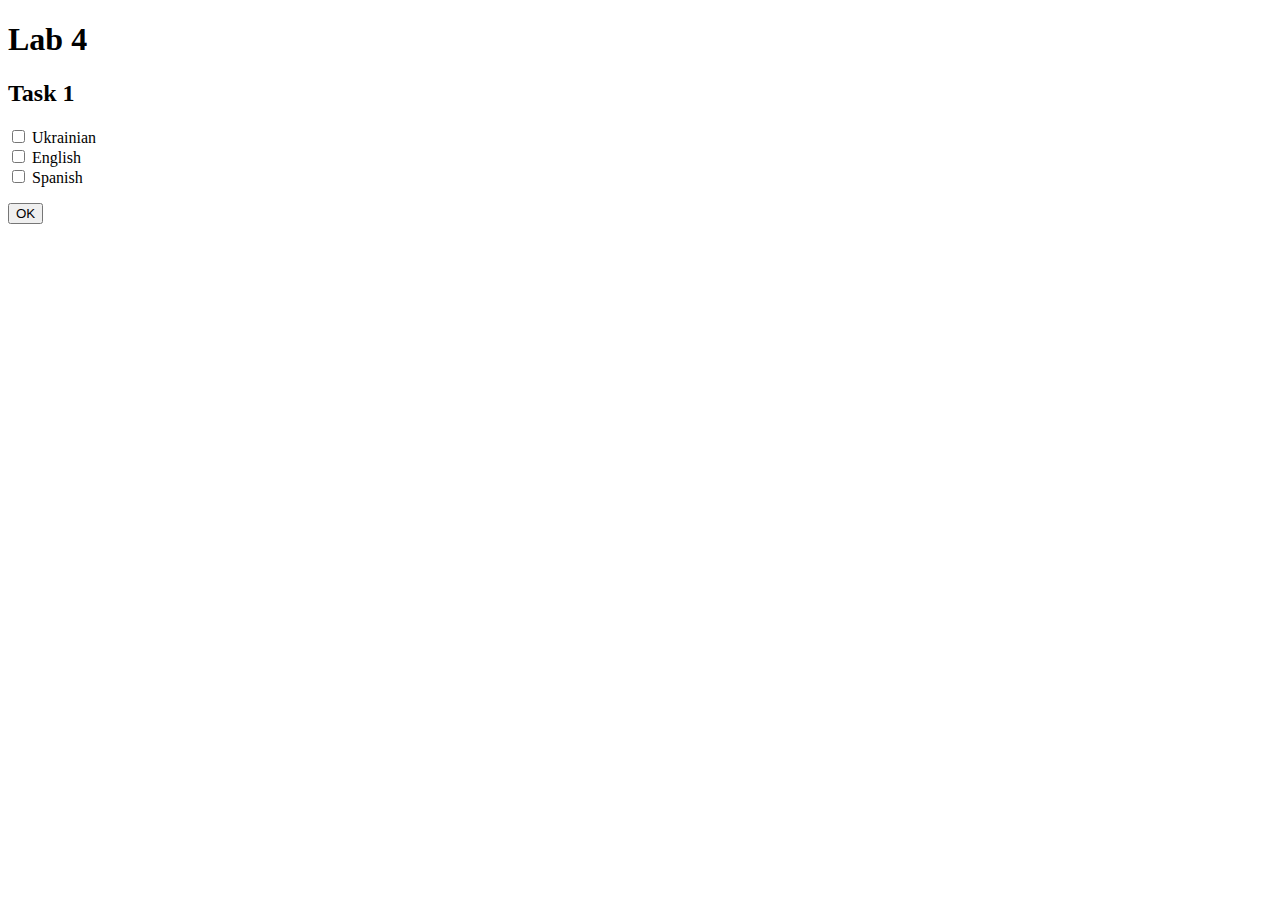
==== index.html @ 61a755fd "task 1 complete" ====
<!DOCTYPE html>
<html lang="en">
<head>
    <meta charset="UTF-8">
    <title>Title</title>
</head>
<body>
<h1>Lab 4</h1>
<div>
    <h2>Task 1</h2>
    <div class="language">
        <input type="checkbox" name="language" id="ua">
        <label for="ua">Ukrainian</label><br>
        <input type="checkbox" name="language" id="en">
        <label for="en">English</label><br>
        <input type="checkbox" name="language" id="sp">
        <label for="sp">Spanish</label><br>
        <p id="selectedLanguage"></p>
        <button onclick="showLanguage()">OK</button>
    </div>
</div>

<script src="task_1.js"></script>
</body>
</html>
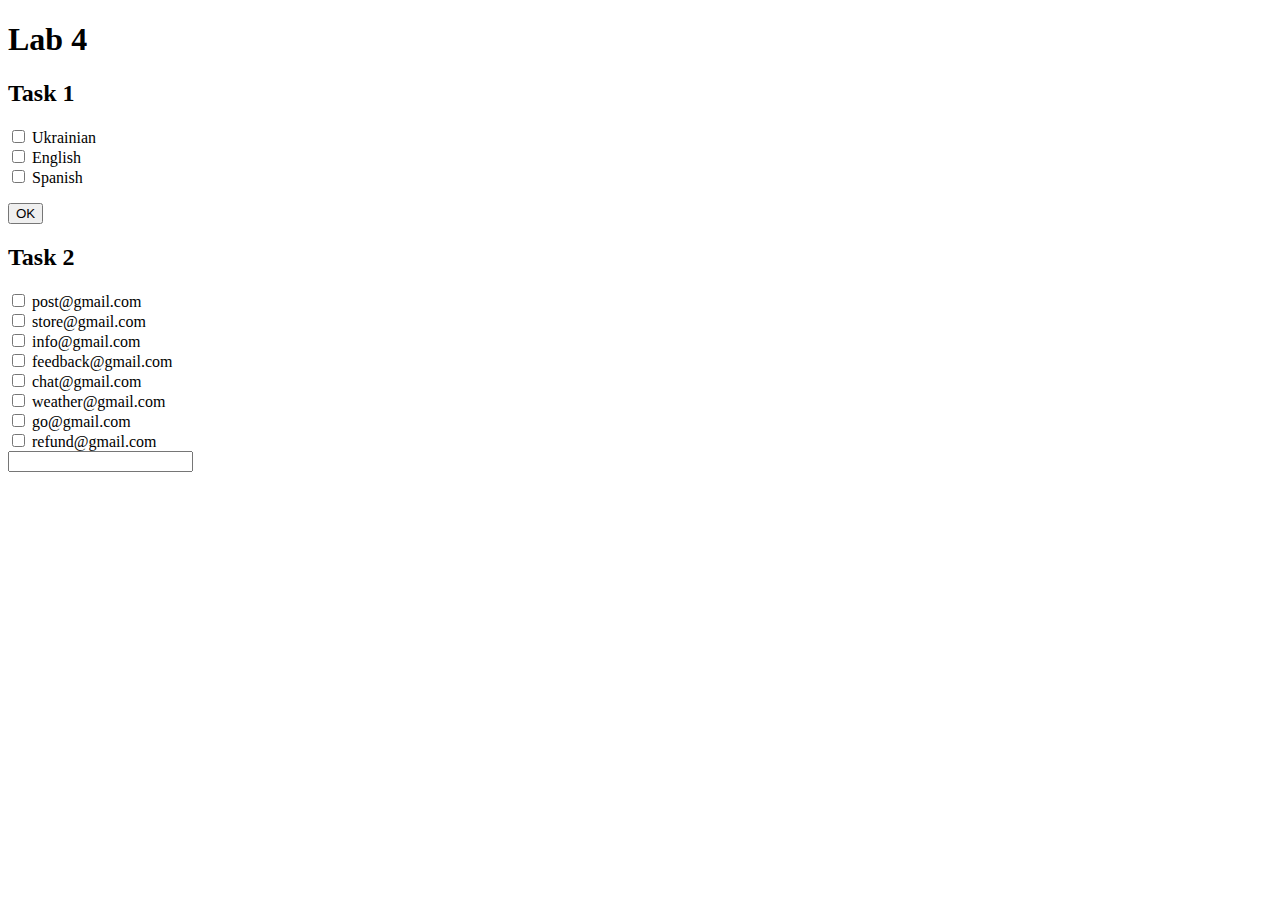
==== commit e831d93d: "fix task 2" ====
--- a/index.html
+++ b/index.html
@@ -3,6 +3,7 @@
 <head>
     <meta charset="UTF-8">
     <title>Title</title>
+    <link rel="stylesheet" href="style.css">
 </head>
 <body>
 <h1>Lab 4</h1>
@@ -19,7 +20,30 @@
         <button onclick="showLanguage()">OK</button>
     </div>
 </div>
+<div>
+    <h2>Task 2</h2>
+    <div class="email">
+        <input type="checkbox" name="post@gmail.com" id="one">
+        <label for="one">post@gmail.com</label><br>
+        <input type="checkbox" name="store@gmail.com" id="two">
+        <label for="two">store@gmail.com</label><br>
+        <input type="checkbox" name="info@gmail.com" id="three">
+        <label for="three">info@gmail.com</label><br>
+        <input type="checkbox" name="feedback@gmail.com" id="four">
+        <label for="four">feedback@gmail.com</label><br>
+        <input type="checkbox" name="chat@gmail.com" id="five">
+        <label for="five">chat@gmail.com</label><br>
+        <input type="checkbox" name="weather@gmail.com" id="six">
+        <label for="six">weather@gmail.com</label><br>
+        <input type="checkbox" name="go@gmail.com" id="seven">
+        <label for="seven">go@gmail.com</label><br>
+        <input type="checkbox" name="refund@gmail.com" id="eight">
+        <label for="eight">refund@gmail.com</label><br>
+    </div>
+    <input type="text" id="checkedList">
+</div>
 
 <script src="task_1.js"></script>
+<script src="task_2.js"></script>
 </body>
 </html>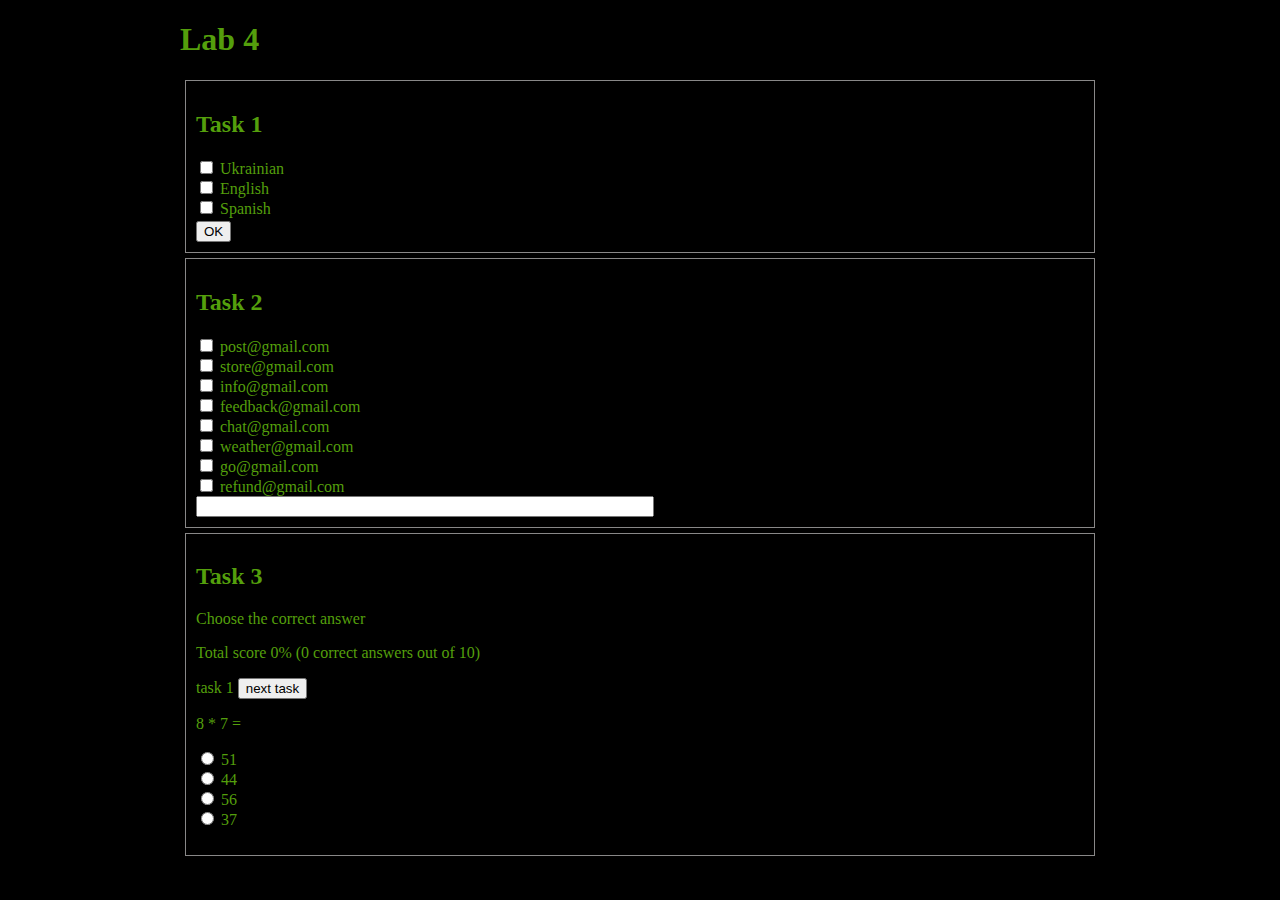
==== commit 530ed669: "task 3 complete" ====
--- a/index.html
+++ b/index.html
@@ -7,7 +7,7 @@
 </head>
 <body>
 <h1>Lab 4</h1>
-<div>
+<section>
     <h2>Task 1</h2>
     <div class="language">
         <input type="checkbox" name="language" id="ua">
@@ -19,8 +19,8 @@
         <p id="selectedLanguage"></p>
         <button onclick="showLanguage()">OK</button>
     </div>
-</div>
-<div>
+</section>
+<section>
     <h2>Task 2</h2>
     <div class="email">
         <input type="checkbox" name="post@gmail.com" id="one">
@@ -41,9 +41,30 @@
         <label for="eight">refund@gmail.com</label><br>
     </div>
     <input type="text" id="checkedList">
-</div>
+</section>
+<section>
+    <h2>Task 3</h2>
+    <div class="test">
+        <p>Choose the correct answer</p>
+        <p id="state">State</p>
+        <span></span>
+        <button id="next">next task</button>
+        <br>
+        <p id="example">example</p>
+        <input type="radio" name="answer" id="answer1">
+        <label for="answer1">1</label><br>
+        <input type="radio" name="answer" id="answer2">
+        <label for="answer2">2</label><br>
+        <input type="radio" name="answer" id="answer3">
+        <label for="answer3">3</label><br>
+        <input type="radio" name="answer" id="answer4">
+        <label for="answer4">4</label>
+        <p id="wrong"></p>
+    </div>
+</section>
 
 <script src="task_1.js"></script>
 <script src="task_2.js"></script>
+<script src="task_3.js"></script>
 </body>
 </html>--- a/style.css
+++ b/style.css
@@ -0,0 +1,19 @@
+body {
+    margin: 0 auto;
+    width: 920px;
+    background-color: black;
+    color: #549f0c;
+}
+section{
+    border: 1px solid #898888;
+    margin: 5px;
+    padding: 10px;
+}
+
+.language p {
+    margin: 3px;
+}
+
+#checkedList {
+    width: 450px;
+}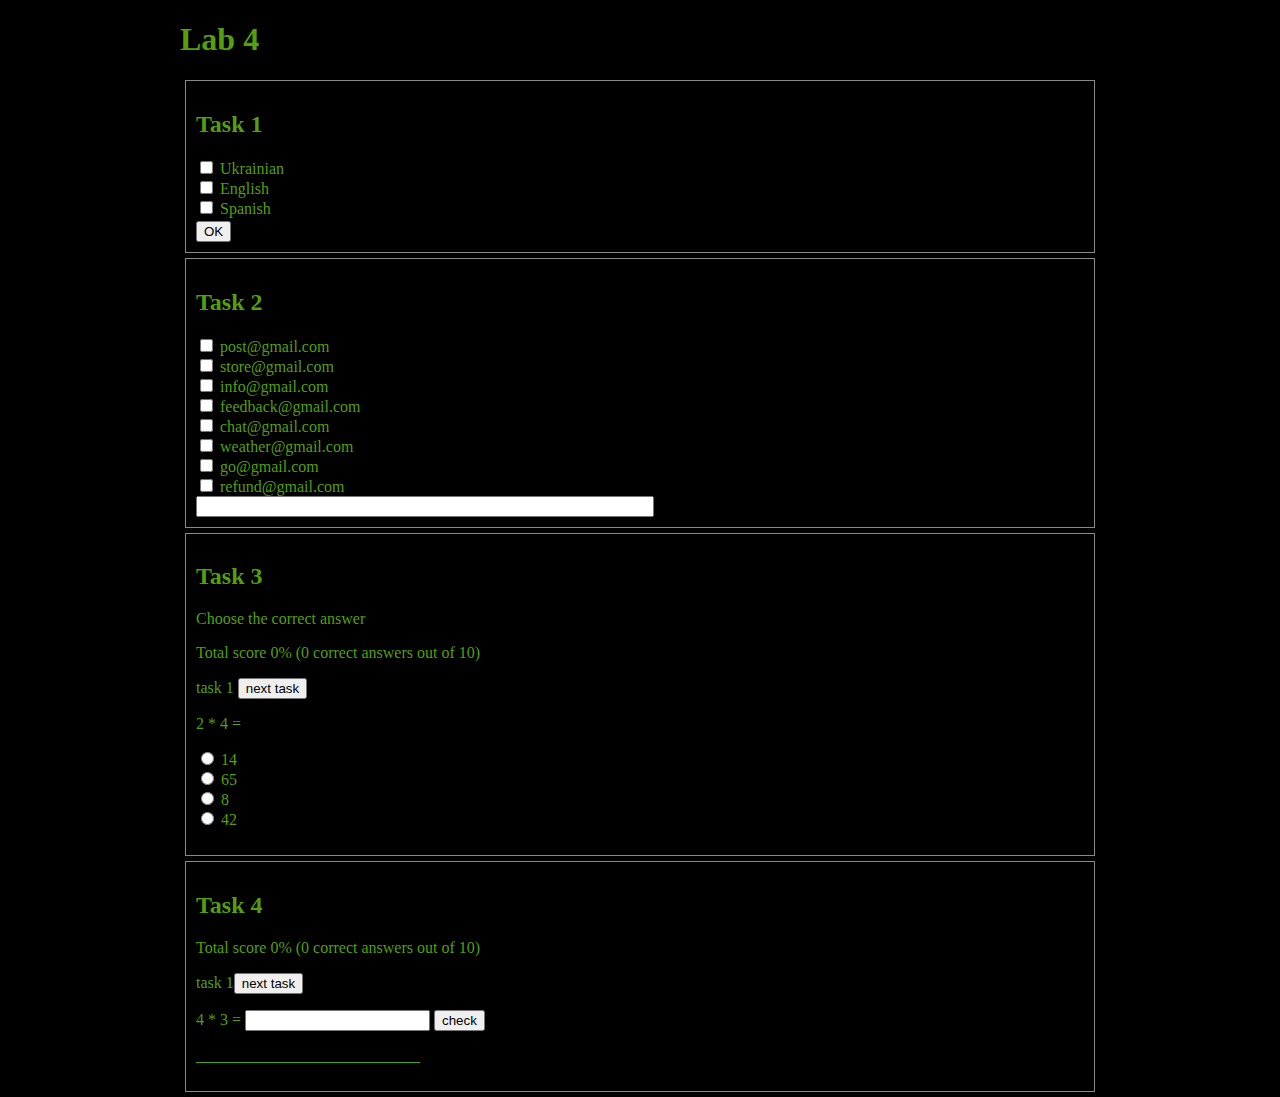
==== commit c39267a7: "fix" ====
--- a/index.html
+++ b/index.html
@@ -62,9 +62,23 @@
         <p id="wrong"></p>
     </div>
 </section>
+<section>
+    <h2>Task 4</h2>
+    <div class="test_2">
+        <div id="progress">x</div>
+        <p><span id="numTask"></span><button id="nextTask">next task</button></p>
+        <div>
+            <span id="task">4+4 =</span>
+            <input type="text" name="text">
+            <button id="check">check</button>
+        </div>
+        <p id="info"></p>
+    </div>
+</section>
 
 <script src="task_1.js"></script>
 <script src="task_2.js"></script>
 <script src="task_3.js"></script>
+<script src="task_4.js"></script>
 </body>
 </html>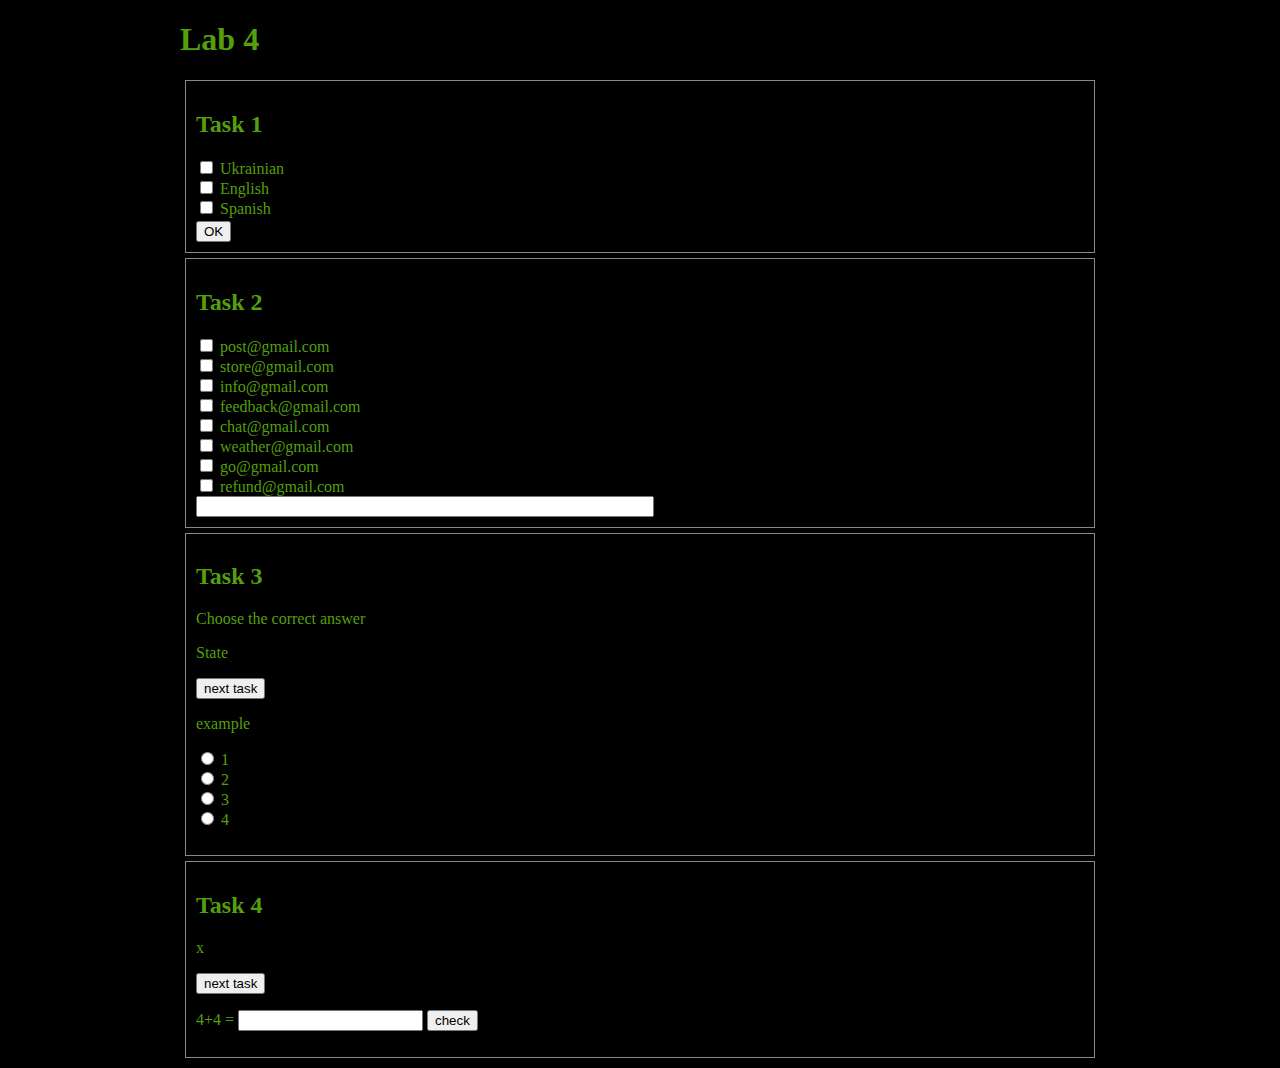
==== commit edd6da0c: "task 5 complete" ====
--- a/index.html
+++ b/index.html
@@ -76,9 +76,10 @@
     </div>
 </section>
 
-<script src="task_1.js"></script>
-<script src="task_2.js"></script>
-<script src="task_3.js"></script>
-<script src="task_4.js"></script>
+<!--<script src="task_1.js"></script>-->
+<!--<script src="task_2.js"></script>-->
+<!--<script src="task_3.js"></script>-->
+<!--<script src="task_4.js"></script>-->
+<script src="task_5.js"></script>
 </body>
 </html>--- a/style.css
+++ b/style.css
@@ -1,5 +1,5 @@
 body {
-    margin: 0 auto;
+    margin:  10px auto;
     width: 920px;
     background-color: black;
     color: #549f0c;
@@ -16,4 +16,21 @@
 
 #checkedList {
     width: 450px;
+}
+
+.gallery{
+    width: 900px;
+}
+
+.gallery img{
+    height: 130px;
+}
+
+.selected{
+    filter: grayscale(100%);
+    opacity: 0.5;
+}
+.not-selected{
+    filter: grayscale(0%);
+    opacity: 1;
 }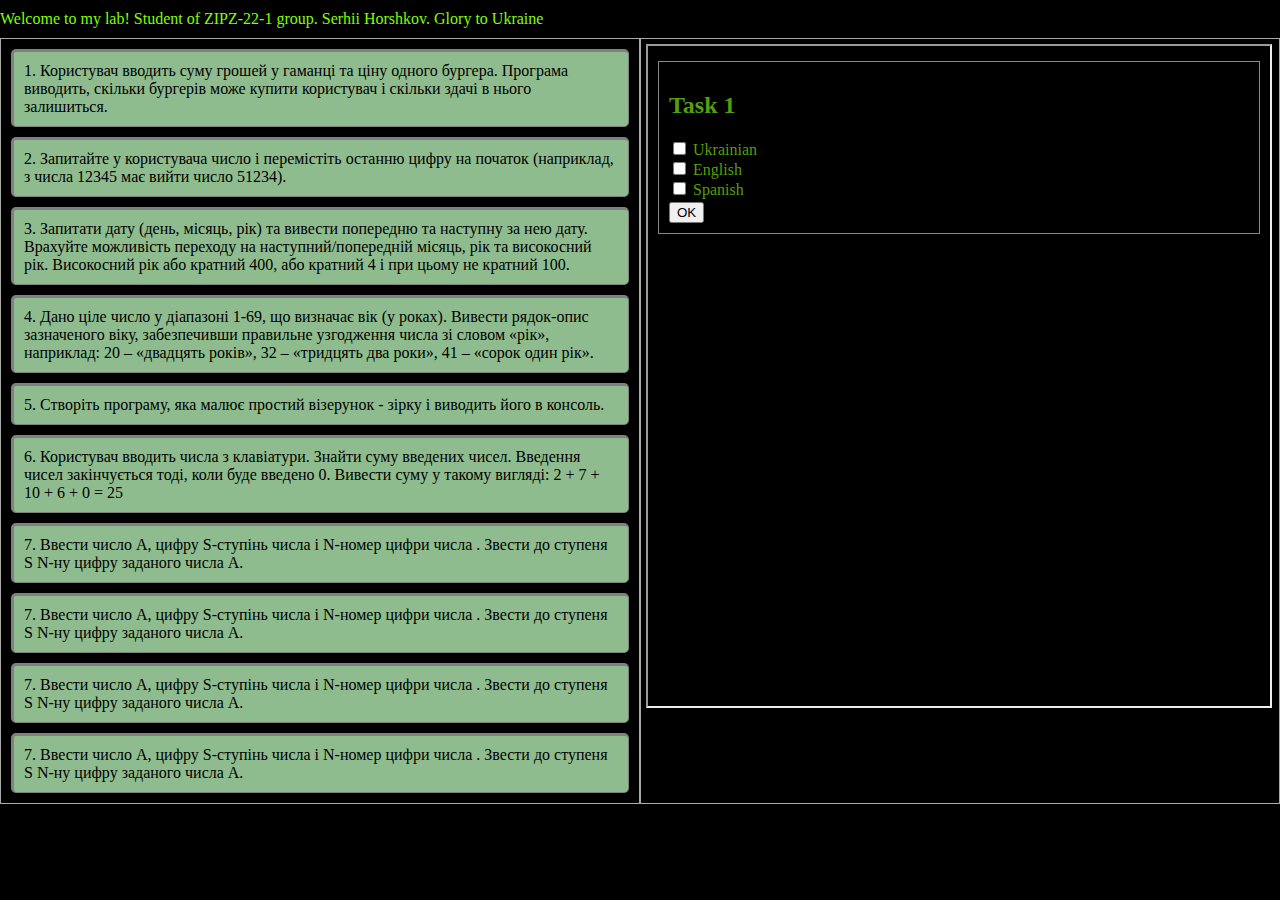
==== commit e567b4ae: "fix main" ====
--- a/index.html
+++ b/index.html
@@ -2,84 +2,55 @@
 <html lang="en">
 <head>
     <meta charset="UTF-8">
-    <title>Title</title>
-    <link rel="stylesheet" href="style.css">
+    <title>Main</title>
+    <link rel="stylesheet" href="main-style.css">
 </head>
-<body>
-<h1>Lab 4</h1>
-<section>
-    <h2>Task 1</h2>
-    <div class="language">
-        <input type="checkbox" name="language" id="ua">
-        <label for="ua">Ukrainian</label><br>
-        <input type="checkbox" name="language" id="en">
-        <label for="en">English</label><br>
-        <input type="checkbox" name="language" id="sp">
-        <label for="sp">Spanish</label><br>
-        <p id="selectedLanguage"></p>
-        <button onclick="showLanguage()">OK</button>
+<body class="black-theme">
+<header>
+    <div class="marquee-container">
+        <div class="marquee-content" id="myLine"></div>
     </div>
-</section>
-<section>
-    <h2>Task 2</h2>
-    <div class="email">
-        <input type="checkbox" name="post@gmail.com" id="one">
-        <label for="one">post@gmail.com</label><br>
-        <input type="checkbox" name="store@gmail.com" id="two">
-        <label for="two">store@gmail.com</label><br>
-        <input type="checkbox" name="info@gmail.com" id="three">
-        <label for="three">info@gmail.com</label><br>
-        <input type="checkbox" name="feedback@gmail.com" id="four">
-        <label for="four">feedback@gmail.com</label><br>
-        <input type="checkbox" name="chat@gmail.com" id="five">
-        <label for="five">chat@gmail.com</label><br>
-        <input type="checkbox" name="weather@gmail.com" id="six">
-        <label for="six">weather@gmail.com</label><br>
-        <input type="checkbox" name="go@gmail.com" id="seven">
-        <label for="seven">go@gmail.com</label><br>
-        <input type="checkbox" name="refund@gmail.com" id="eight">
-        <label for="eight">refund@gmail.com</label><br>
-    </div>
-    <input type="text" id="checkedList">
-</section>
-<section>
-    <h2>Task 3</h2>
-    <div class="test">
-        <p>Choose the correct answer</p>
-        <p id="state">State</p>
-        <span></span>
-        <button id="next">next task</button>
-        <br>
-        <p id="example">example</p>
-        <input type="radio" name="answer" id="answer1">
-        <label for="answer1">1</label><br>
-        <input type="radio" name="answer" id="answer2">
-        <label for="answer2">2</label><br>
-        <input type="radio" name="answer" id="answer3">
-        <label for="answer3">3</label><br>
-        <input type="radio" name="answer" id="answer4">
-        <label for="answer4">4</label>
-        <p id="wrong"></p>
-    </div>
-</section>
-<section>
-    <h2>Task 4</h2>
-    <div class="test_2">
-        <div id="progress">x</div>
-        <p><span id="numTask"></span><button id="nextTask">next task</button></p>
-        <div>
-            <span id="task">4+4 =</span>
-            <input type="text" name="text">
-            <button id="check">check</button>
+</header>
+
+<main>
+    <section>
+        <div><a href="#" class="task" id="task_1">1. Користувач вводить суму грошей у гаманці та ціну одного бургера.
+            Програма
+            виводить, скільки бургерів може купити користувач і скільки здачі в нього залишиться.
+        </a></div>
+        <div><a href="#" class="task" id="task_2">2. Запитайте у користувача число і перемістіть останню цифру на початок
+            (наприклад, з числа 12345 має вийти число 51234).</a></div>
+        <div><a href="#" class="task" id="task_3">3. Запитати дату (день, місяць, рік) та вивести попередню та наступну за нею дату.
+            Врахуйте можливість переходу на наступний/попередній місяць, рік та високосний рік. Високосний рік або
+            кратний 400, або кратний 4 і при цьому не кратний 100.</a></div>
+        <div><a href="#" class="task" id="task_4">4. Дано ціле число у діапазоні 1-69, що визначає вік (у роках). Вивести рядок-опис
+            зазначеного віку, забезпечивши правильне узгодження числа зі словом «рік», наприклад: 20 – «двадцять років»,
+            32 – «тридцять два роки», 41 – «сорок один рік».</a></div>
+        <div><a href="#" class="task" id="task_5">5. Створіть програму, яка малює простий візерунок - зірку і виводить його в
+            консоль.</a></div>
+        <div><a href="#" class="task" id="task_6">6. Користувач вводить числа з клавіатури. Знайти суму введених чисел. Введення чисел
+            закінчується тоді, коли буде введено 0. Вивести суму у такому вигляді:
+            2 + 7 + 10 + 6 + 0 = 25
+        </a></div>
+        <div><a href="#" class="task" id="task_7">7. Ввести число A, цифру S-ступінь числа і N-номер цифри числа .
+            Звести до ступеня
+            S N-ну цифру заданого числа А.</a></div>
+        <div><a href="#" class="task" id="task_8">7. Ввести число A, цифру S-ступінь числа і N-номер цифри числа .
+            Звести до ступеня
+            S N-ну цифру заданого числа А.</a></div>
+        <div><a href="#" class="task" id="task_9">7. Ввести число A, цифру S-ступінь числа і N-номер цифри числа .
+            Звести до ступеня
+            S N-ну цифру заданого числа А.</a></div>
+        <div><a href="#" class="task" id="task_10">7. Ввести число A, цифру S-ступінь числа і N-номер цифри числа .
+            Звести до ступеня
+            S N-ну цифру заданого числа А.</a></div>
+    </section>
+    <section>
+        <div class="result">
+            <iframe src="task_1.html"></iframe>
         </div>
-        <p id="info"></p>
-    </div>
-</section>
-
-<!--<script src="task_1.js"></script>-->
-<!--<script src="task_2.js"></script>-->
-<!--<script src="task_3.js"></script>-->
-<!--<script src="task_4.js"></script>-->
-<script src="task_5.js"></script>
+    </section>
+</main>
+<script src="main.js"></script>
 </body>
 </html>--- a/main-style.css
+++ b/main-style.css
@@ -0,0 +1,72 @@
+body {
+    width: 1280px;
+    margin: 0 auto;
+}
+
+.marquee-container {
+    margin-top: 10px;
+    margin-bottom: 10px;
+    width: 100%;
+    overflow: hidden;
+    white-space: nowrap;
+    background-color: #000;
+    color: #7fff00;
+}
+
+.marquee-content {
+    display: inline-block;
+    white-space: nowrap;
+    animation: marquee 40s linear infinite;
+    /*width: 600px;*/
+}
+
+@keyframes marquee {
+    0% { transform: translateX(200%); }
+    100% { transform: translateX(-100%); }
+}
+
+.black-theme {
+    background-color: black;
+    color: white;
+}
+main {
+    display: flex;
+}
+
+section {
+    border: 1px solid darkgray;
+    width: 50%;
+}
+
+.task {
+    display: block;
+    border-radius: 5px ;
+    border: 1px solid rgb(128, 128, 128);
+    border-left: 3px solid rgb(128, 128, 128);
+    border-top: 3px solid rgb(128, 128, 128);
+    padding: 10px;
+    margin: 10px;
+    background-color: darkseagreen;
+    color: black;
+    text-decoration: none;
+}
+
+.task:active {
+    border-left: 1px solid rgb(128, 128, 128);
+    border-top: 1px solid rgb(128, 128, 128);
+    border-right: 3px solid rgb(128, 128, 128);
+    border-bottom: 3px solid rgb(128, 128, 128);
+}
+
+.result {
+    width: 740px;
+    color: limegreen;
+    padding: 5px;
+    position: absolute;
+}
+
+iframe{
+    padding: 5px;
+    width: 612px;
+    height: 650px;
+}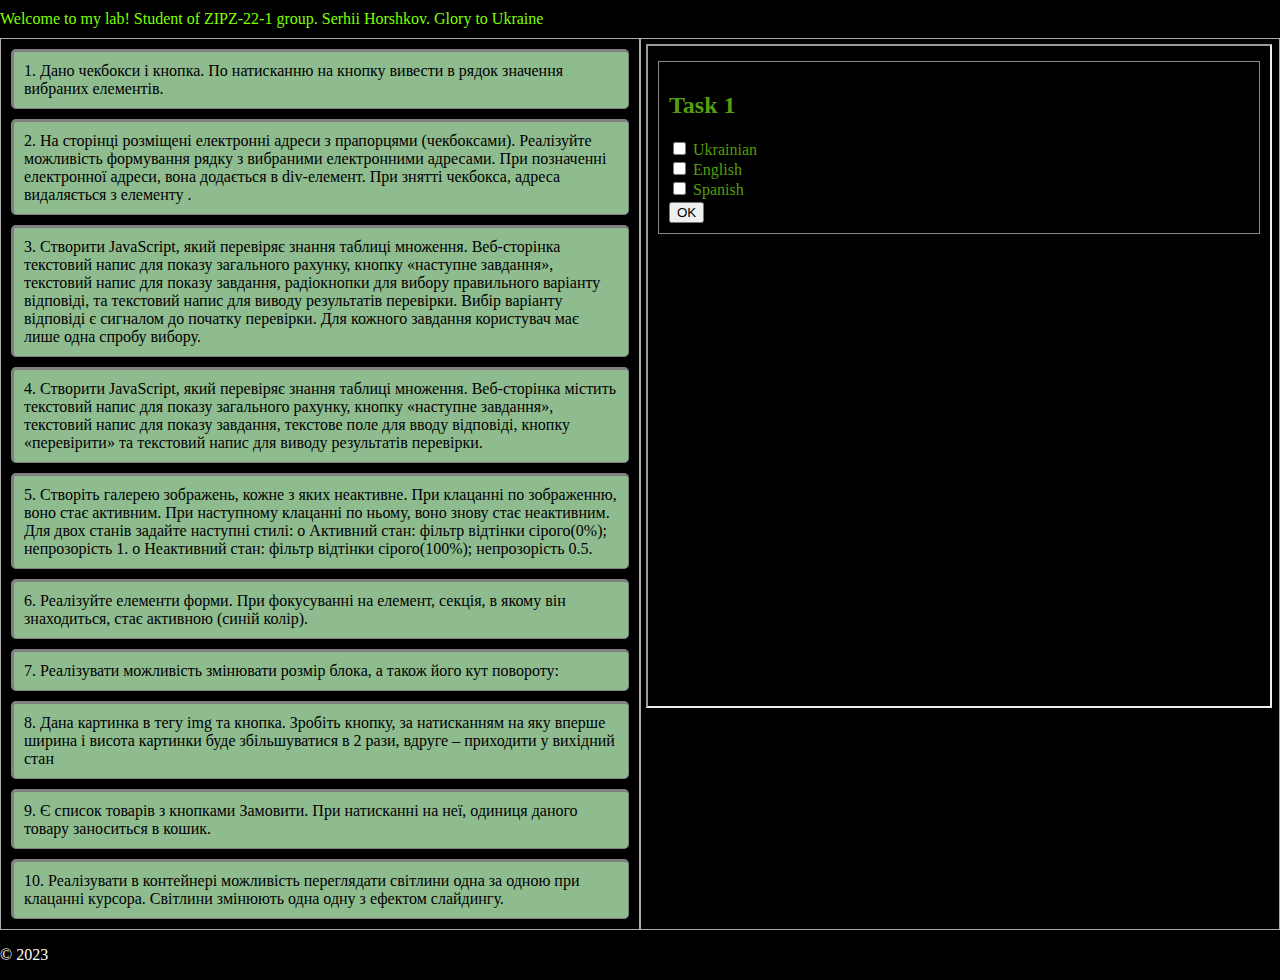
==== commit 8b2e904a: "fix" ====
--- a/index.html
+++ b/index.html
@@ -14,36 +14,37 @@
 
 <main>
     <section>
-        <div><a href="#" class="task" id="task_1">1. Користувач вводить суму грошей у гаманці та ціну одного бургера.
-            Програма
-            виводить, скільки бургерів може купити користувач і скільки здачі в нього залишиться.
+        <div><a href="#" class="task" id="task_1">1. Дано чекбокси і кнопка. По натисканню на кнопку вивести в рядок
+            значення вибраних елементів.
         </a></div>
-        <div><a href="#" class="task" id="task_2">2. Запитайте у користувача число і перемістіть останню цифру на початок
-            (наприклад, з числа 12345 має вийти число 51234).</a></div>
-        <div><a href="#" class="task" id="task_3">3. Запитати дату (день, місяць, рік) та вивести попередню та наступну за нею дату.
-            Врахуйте можливість переходу на наступний/попередній місяць, рік та високосний рік. Високосний рік або
-            кратний 400, або кратний 4 і при цьому не кратний 100.</a></div>
-        <div><a href="#" class="task" id="task_4">4. Дано ціле число у діапазоні 1-69, що визначає вік (у роках). Вивести рядок-опис
-            зазначеного віку, забезпечивши правильне узгодження числа зі словом «рік», наприклад: 20 – «двадцять років»,
-            32 – «тридцять два роки», 41 – «сорок один рік».</a></div>
-        <div><a href="#" class="task" id="task_5">5. Створіть програму, яка малює простий візерунок - зірку і виводить його в
-            консоль.</a></div>
-        <div><a href="#" class="task" id="task_6">6. Користувач вводить числа з клавіатури. Знайти суму введених чисел. Введення чисел
-            закінчується тоді, коли буде введено 0. Вивести суму у такому вигляді:
-            2 + 7 + 10 + 6 + 0 = 25
-        </a></div>
-        <div><a href="#" class="task" id="task_7">7. Ввести число A, цифру S-ступінь числа і N-номер цифри числа .
-            Звести до ступеня
-            S N-ну цифру заданого числа А.</a></div>
-        <div><a href="#" class="task" id="task_8">7. Ввести число A, цифру S-ступінь числа і N-номер цифри числа .
-            Звести до ступеня
-            S N-ну цифру заданого числа А.</a></div>
-        <div><a href="#" class="task" id="task_9">7. Ввести число A, цифру S-ступінь числа і N-номер цифри числа .
-            Звести до ступеня
-            S N-ну цифру заданого числа А.</a></div>
-        <div><a href="#" class="task" id="task_10">7. Ввести число A, цифру S-ступінь числа і N-номер цифри числа .
-            Звести до ступеня
-            S N-ну цифру заданого числа А.</a></div>
+        <div><a href="#" class="task" id="task_2">2. На сторінці розміщені електронні адреси з прапорцями (чекбоксами).
+            Реалізуйте можливість формування рядку з вибраними електронними адресами. При позначенні електронної адреси,
+            вона додається в div-елемент. При знятті чекбокса, адреса видаляється з елементу .</a></div>
+        <div><a href="#" class="task" id="task_3">3. Створити JavaScript, який перевіряє знання таблиці множення.
+            Веб-сторінка текстовий напис для показу загального рахунку, кнопку «наступне завдання», текстовий напис для
+            показу завдання, радіокнопки для вибору правильного варіанту відповіді, та текстовий напис для виводу
+            результатів перевірки. Вибір варіанту відповіді є сигналом до початку перевірки. Для кожного завдання
+            користувач має лише одна спробу вибору.</a></div>
+        <div><a href="#" class="task" id="task_4">4. Створити JavaScript, який перевіряє знання таблиці множення.
+            Веб-сторінка містить текстовий напис для показу загального рахунку, кнопку «наступне завдання», текстовий
+            напис для показу завдання, текстове поле для вводу відповіді, кнопку «перевірити» та текстовий напис для
+            виводу результатів перевірки.</a></div>
+        <div><a href="#" class="task" id="task_5">5. Створіть галерею зображень, кожне з яких неактивне. При клацанні по
+            зображенню, воно стає активним. При наступному клацанні по ньому, воно знову стає неактивним. Для двох
+            станів задайте наступні стилі:
+            o Активний стан: фільтр відтінки сірого(0%); непрозорість 1.
+            o Неактивний стан: фільтр відтінки сірого(100%); непрозорість 0.5.</a></div>
+        <div><a href="#" class="task" id="task_6">6. Реалізуйте елементи форми. При фокусуванні на елемент, секція, в
+            якому він знаходиться, стає активною (синій колір).</a></div>
+        <div><a href="#" class="task" id="task_7">7. Реалізувати можливість змінювати розмір блока, а також його кут
+            повороту:</a></div>
+        <div><a href="#" class="task" id="task_8">8. Дана картинка в тегу img та кнопка. Зробіть кнопку, за натисканням
+            на яку вперше ширина і висота картинки буде збільшуватися в 2 рази, вдруге – приходити у вихідний стан</a>
+        </div>
+        <div><a href="#" class="task" id="task_9">9. Є список товарів з кнопками Замовити. При натисканні на неї,
+            одиниця даного товару заноситься в кошик.</a></div>
+        <div><a href="#" class="task" id="task_10">10. Реалізувати в контейнері можливість переглядати світлини одна за
+            одною при клацанні курсора. Світлини змінюють одна одну з ефектом слайдингу.</a></div>
     </section>
     <section>
         <div class="result">
@@ -51,6 +52,9 @@
         </div>
     </section>
 </main>
+<footer>
+    <p>&copy; 2023</p>
+</footer>
 <script src="main.js"></script>
 </body>
 </html>--- a/main-style.css
+++ b/main-style.css
@@ -21,8 +21,8 @@
 }
 
 @keyframes marquee {
-    0% { transform: translateX(200%); }
-    100% { transform: translateX(-100%); }
+    0% { transform: translateX(250%); }
+    100% { transform: translateX(-110%); }
 }
 
 .black-theme {
